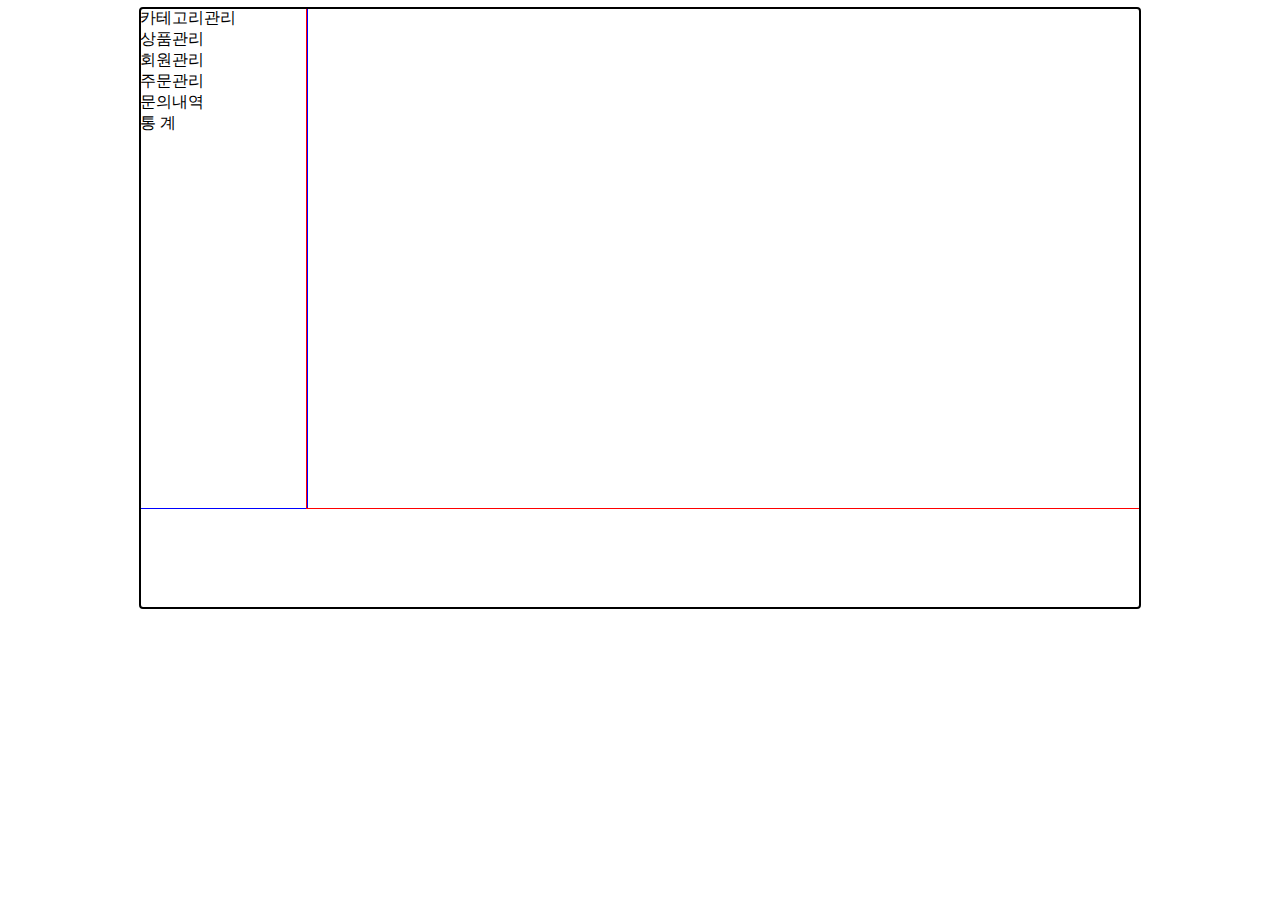
==== src/main/resources/templates/views/layout.html @ 6566917e "ADMIN security 로그인 기능 완료" ====
<!doctype html>
<html lang="ko" xmlns:th="http://www.thymeleaf.org">
<head>
    <meta charset="UTF-8">
    <meta name="viewport"
          content="width=device-width, user-scalable=no, initial-scale=1.0, maximum-scale=1.0, minimum-scale=1.0">
    <meta http-equiv="X-UA-Compatible" content="ie=edge">
    <title>메인페이지</title>
</head>
<body>
<div style="display: flex; margin: 0 auto; outline: auto; width: 1000px; min-height: 600px">
    <div style="width: 200px; height: 500px; outline: 1px solid blue">
        <div onclick="categoryManage()">카테고리관리</div>
        <div onclick="productManage()">상품관리</div>
        <div onclick="loadFlagMents('userManageMent','route')">회원관리</div>
        <div onclick="loadFlagMents('orderManageMent','route')">주문관리</div>
        <div onclick="loadFlagMents('inquiryManageMent','route')">문의내역</div>
        <div onclick="loadFlagMents('statistics','route')">통 계</div>
    </div>
    <div style="width: 100%; height: 500px; outline: 1px solid red">

        <div th:if="${categoryCheck}" th:fragment="categoryTopContent">
            <div th:replace="views/fragments/category :: categoryManagement"></div>
        </div>
        <div th:if="${categorySaveForm}" th:fragment="categoryMiddleContent">
            <div th:replace="views/fragments/category :: categorySaveForm"></div>
        </div>
        <div th:if="${categoryModifyForm}" th:fragment="categoryMiddleContent">
            <div th:replace="views/fragments/category :: categoryModifyForm"></div>
        </div>
        <div th:if="${categorySearch}" th:fragment="categoryMiddleContent">
            <div th:replace="views/fragments/category :: categorySearch"></div>
        </div>
        <div th:if="${productCheck}" th:fragment="productTopContent">
            <div th:replace="views/fragments/product :: productManagement"></div>
        </div>
        <div th:if="${productSaveForm}" th:fragment="productMiddleContent">
            <div th:replace="views/fragments/product :: productSaveForm"></div>
        </div>
        <div th:if="${productSearch}" th:fragment="productMiddleContent">
            <div th:replace="views/fragments/product :: productSearch"></div>
        </div>
        <div th:if="${productModifyForm}" th:fragment="productMiddleContent">
            <div th:replace="views/fragments/product :: productModifyForm"></div>
        </div>
        <div th:if="${productVariantForm}" th:fragment="productMiddleContent">
            <div th:replace="views/fragments/product :: productVariantForm"></div>
        </div>
        <div th:if="${productSearchAllResult}" th:fragment="productBottomContent">
            <div th:replace="views/fragments/product :: productSearchAllResult"></div>
        </div>

    </div>

</div>
</body>

<script  src="/js/api.js"></script>
<script  src="/js/category.js"></script>
<script  src="/js/product.js"></script>

<script>



</script>

</html>
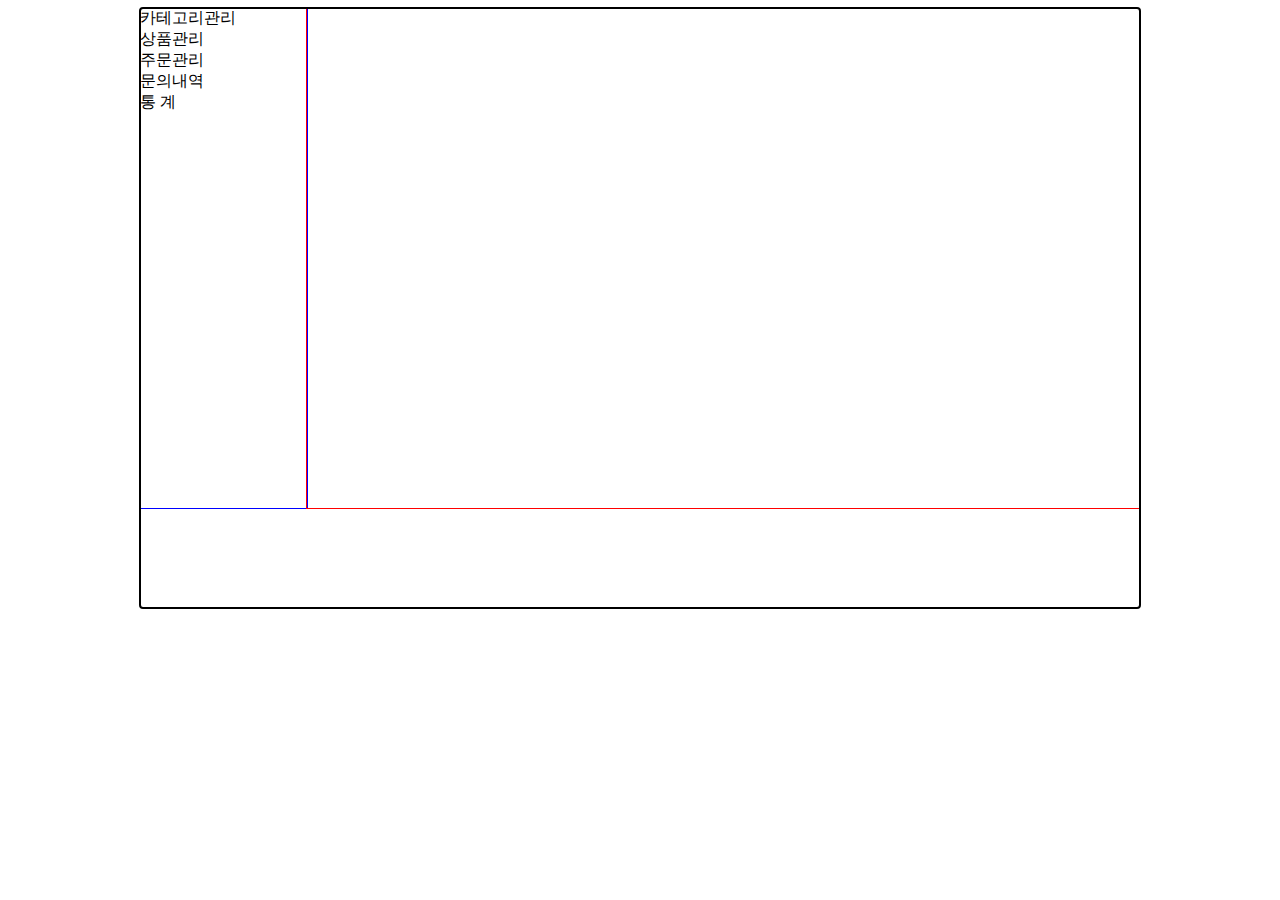
==== commit 0cf4db23: "ADMIN 주문관리 내역" ====
--- a/src/main/resources/templates/views/layout.html
+++ b/src/main/resources/templates/views/layout.html
@@ -12,8 +12,8 @@
     <div style="width: 200px; height: 500px; outline: 1px solid blue">
         <div onclick="categoryManage()">카테고리관리</div>
         <div onclick="productManage()">상품관리</div>
-        <div onclick="loadFlagMents('userManageMent','route')">회원관리</div>
-        <div onclick="loadFlagMents('orderManageMent','route')">주문관리</div>
+<!--        <div onclick="memberManage()">회원관리</div>-->
+        <div onclick="orderManage()">주문관리</div>
         <div onclick="loadFlagMents('inquiryManageMent','route')">문의내역</div>
         <div onclick="loadFlagMents('statistics','route')">통 계</div>
     </div>
@@ -31,6 +31,8 @@
         <div th:if="${categorySearch}" th:fragment="categoryMiddleContent">
             <div th:replace="views/fragments/category :: categorySearch"></div>
         </div>
+
+
         <div th:if="${productCheck}" th:fragment="productTopContent">
             <div th:replace="views/fragments/product :: productManagement"></div>
         </div>
@@ -50,6 +52,16 @@
             <div th:replace="views/fragments/product :: productSearchAllResult"></div>
         </div>
 
+        <div th:if="${orderCheck}">
+            <th:block th:insert="views/fragments/order :: orderManagement"></th:block>
+        </div>
+
+        <div th:if="${orderDetailCheck}">
+            <th:block th:insert="views/fragments/order :: orderDetail"></th:block>
+        </div>
+
+
+
     </div>
 
 </div>
@@ -60,6 +72,107 @@
 <script  src="/js/product.js"></script>
 
 <script>
+    const orderManage = () =>{
+        window.location.href = '/admin/orders'
+    }
+
+    const orderStatusChange = async (button, status ="") =>{
+
+        const div = button.closest('div').parentNode;
+        console.log(div)
+
+        const orderId = div.querySelector("input[type='hidden']").value;
+        const item ={
+            orderId,
+            status
+        }
+
+        const response = await fetch(`/api/orders/status`,{
+            method:"POST",
+            headers:{
+                "Content-Type":"application/json"
+            },
+            body:JSON.stringify(item)
+        })
+
+        const data = await response.text();
+
+        if (response.status === 200){
+
+            div.querySelector('#orderStatus').textContent = data
+            button.remove()
+            alert("변경완료")
+        }else {
+            alert("잘못된요청입니다.")
+        }
+
+    }
+
+    const getOrderList = async (status ="") =>{
+
+        const response = await fetch(`/api/orders?status=${status}`,{
+            method:"GET"
+        })
+
+        const data = await response.json();
+
+        if(response.status === 200){
+            console.log(data)
+            console.log(data.length)
+            const ordersDiv = document.getElementById('orders');
+            if(data.length === 0){
+                ordersDiv.innerHTML =`<div style="display: flex; padding: 10px">주문 내역이 존재하지 않습니다.</div>`
+            }else {
+                let html = "";
+
+                data.forEach(order =>{
+                    html +=
+                        `
+                        <div style="display: flex; padding: 10px">
+                            <input type="hidden" value="${order.orderId}">
+                            <div><span>${order.index}</span></div>
+                            <div>
+                                <a style="display: flex; flex-direction: column" href='/admin/orders/detail/${order.orderId}' >
+                                   `
+                        order.orderItemDTOS.forEach(orderItem =>{
+                            html +=
+                                `
+                                    <span>
+                                        <span>${orderItem.productName}</span>
+                                        <span>${orderItem.option}</span>
+                                    </span>
+                                `
+                        })
+                    html +=
+                        `
+                         </a>
+                            </div>
+                            <div><span >${order.totalPrice}</span></div>
+                            <div><span id="orderStatus">${order.status}</span></div>
+                            <div><span >${order.createdAt}</span></div>
+                            <div>
+                             `
+                        if(order.itemPending){
+                            html += `<button onclick="orderStatusChange(this,'OK')">주문확인</button>`
+                        }
+                    if(order.adminCheck){
+                        html += `<button onclick="orderStatusChange(this,'CANCEL')">주문취소</button>`
+                    }
+                    html +=
+                        `
+                        </div>
+                        </div>
+                        `
+                })
+
+                ordersDiv.innerHTML = html;
+            }
+
+        }else {
+            alert("잘못된 요청입니다.")
+        }
+
+    }
 
 
 
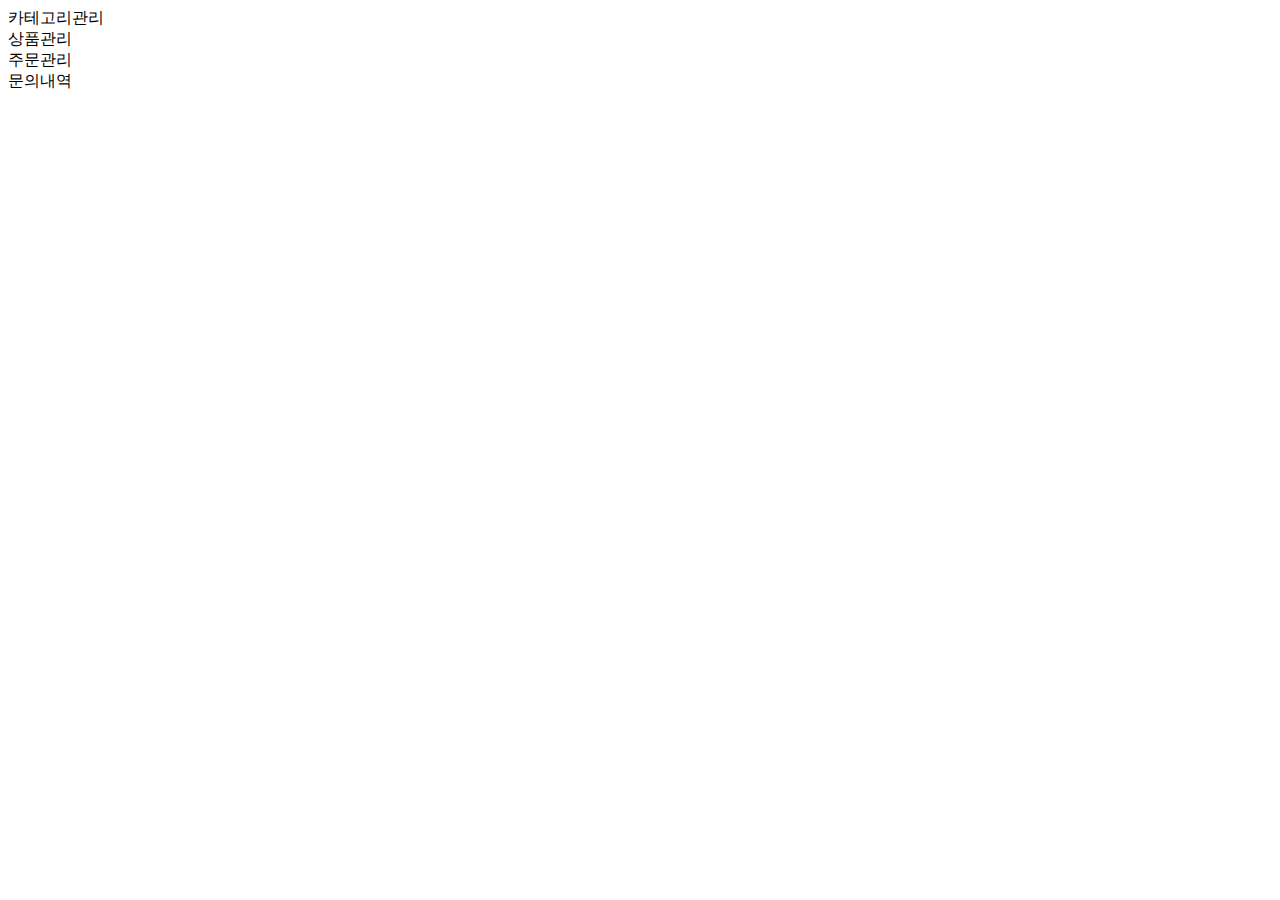
==== commit ff276ed2: "ADMIN 카테고리 css 진행완료" ====
--- a/src/main/resources/templates/views/layout.html
+++ b/src/main/resources/templates/views/layout.html
@@ -5,61 +5,81 @@
     <meta name="viewport"
           content="width=device-width, user-scalable=no, initial-scale=1.0, maximum-scale=1.0, minimum-scale=1.0">
     <meta http-equiv="X-UA-Compatible" content="ie=edge">
+    <link rel="stylesheet" href="/css/layout.css">
+    <link rel="stylesheet" href="/css/category.css">
     <title>메인페이지</title>
 </head>
 <body>
-<div style="display: flex; margin: 0 auto; outline: auto; width: 1000px; min-height: 600px">
-    <div style="width: 200px; height: 500px; outline: 1px solid blue">
+<div id="layout" >
+    <div id="layoutLeft" >
         <div onclick="categoryManage()">카테고리관리</div>
         <div onclick="productManage()">상품관리</div>
 <!--        <div onclick="memberManage()">회원관리</div>-->
         <div onclick="orderManage()">주문관리</div>
-        <div onclick="loadFlagMents('inquiryManageMent','route')">문의내역</div>
-        <div onclick="loadFlagMents('statistics','route')">통 계</div>
+        <div onclick="inquiryManage()">문의내역</div>
+<!--        <div onclick="loadFlagMents('statistics','route')">통 계</div>-->
     </div>
-    <div style="width: 100%; height: 500px; outline: 1px solid red">
-
-        <div th:if="${categoryCheck}" th:fragment="categoryTopContent">
-            <div th:replace="views/fragments/category :: categoryManagement"></div>
-        </div>
-        <div th:if="${categorySaveForm}" th:fragment="categoryMiddleContent">
-            <div th:replace="views/fragments/category :: categorySaveForm"></div>
-        </div>
-        <div th:if="${categoryModifyForm}" th:fragment="categoryMiddleContent">
-            <div th:replace="views/fragments/category :: categoryModifyForm"></div>
-        </div>
-        <div th:if="${categorySearch}" th:fragment="categoryMiddleContent">
-            <div th:replace="views/fragments/category :: categorySearch"></div>
-        </div>
-
-
-        <div th:if="${productCheck}" th:fragment="productTopContent">
-            <div th:replace="views/fragments/product :: productManagement"></div>
-        </div>
-        <div th:if="${productSaveForm}" th:fragment="productMiddleContent">
-            <div th:replace="views/fragments/product :: productSaveForm"></div>
-        </div>
-        <div th:if="${productSearch}" th:fragment="productMiddleContent">
-            <div th:replace="views/fragments/product :: productSearch"></div>
-        </div>
-        <div th:if="${productModifyForm}" th:fragment="productMiddleContent">
-            <div th:replace="views/fragments/product :: productModifyForm"></div>
-        </div>
-        <div th:if="${productVariantForm}" th:fragment="productMiddleContent">
-            <div th:replace="views/fragments/product :: productVariantForm"></div>
-        </div>
-        <div th:if="${productSearchAllResult}" th:fragment="productBottomContent">
-            <div th:replace="views/fragments/product :: productSearchAllResult"></div>
-        </div>
-
-        <div th:if="${orderCheck}">
+    <div id="layoutRight" >
+
+        <th:block th:if="${categoryCheck}" th:fragment="categoryTopContent">
+            <th:block  th:insert="views/fragments/category :: categoryManagement"></th:block >
+        </th:block>
+
+        <th:block  th:if="${categorySaveForm}" th:fragment="categoryMiddleContent">
+            <th:block  th:insert="views/fragments/category :: categorySaveForm"></th:block >
+        </th:block >
+
+        <th:block  th:if="${categoryModifyForm}" th:fragment="categoryMiddleContent">
+            <th:block  th:insert="views/fragments/category :: categoryModifyForm"></th:block >
+        </th:block >
+
+        <th:block  th:if="${categorySearch}" th:fragment="categoryMiddleContent">
+            <th:block  th:insert="views/fragments/category :: categorySearch"></th:block >
+        </th:block >
+
+        <th:block  th:if="${productCheck}" th:fragment="productTopContent">
+            <th:block  th:insert="views/fragments/product :: productManagement"></th:block >
+        </th:block >
+
+        <th:block  th:if="${productSaveForm}" th:fragment="productMiddleContent">
+            <th:block  th:insert="views/fragments/product :: productSaveForm"></th:block >
+        </th:block >
+
+        <th:block  th:if="${productSearch}" th:fragment="productMiddleContent">
+            <th:block  th:insert="views/fragments/product :: productSearch"></th:block >
+        </th:block >
+
+        <th:block  th:if="${productModifyForm}" th:fragment="productMiddleContent">
+            <th:block  th:insert="views/fragments/product :: productModifyForm"></th:block >
+        </th:block >
+
+        <th:block  th:if="${productVariantForm}" th:fragment="productMiddleContent">
+            <th:block  th:insert="views/fragments/product :: productVariantForm"></th:block >
+        </th:block >
+
+        <th:block  th:if="${productSearchAllResult}" th:fragment="productBottomContent">
+            <th:block  th:insert="views/fragments/product :: productSearchAllResult"></th:block >
+        </th:block >
+
+        <th:block  th:if="${orderCheck}">
             <th:block th:insert="views/fragments/order :: orderManagement"></th:block>
-        </div>
-
-        <div th:if="${orderDetailCheck}">
+        </th:block >
+
+        <th:block  th:if="${orderDetailCheck}">
             <th:block th:insert="views/fragments/order :: orderDetail"></th:block>
-        </div>
-
+        </th:block >
+
+        <th:block  th:if="${inquiryCheck}">
+            <th:block th:insert="views/fragments/inquiry :: inquiryManagement"></th:block>
+        </th:block >
+
+        <th:block  th:if="${inquiryDetailCheck}">
+            <th:block th:insert="views/fragments/inquiry :: inquiryDetail"></th:block>
+        </th:block >
+
+        <th:block  th:if="${inquiryModifyFormCheck}">
+            <th:block th:insert="views/fragments/inquiry :: inquiryModifyForm"></th:block>
+        </th:block >
 
 
     </div>
@@ -87,13 +107,7 @@
             status
         }
 
-        const response = await fetch(`/api/orders/status`,{
-            method:"POST",
-            headers:{
-                "Content-Type":"application/json"
-            },
-            body:JSON.stringify(item)
-        })
+        const response = await postJsonResponse(`/api/orders/status`, JSON.stringify(item))
 
         const data = await response.text();
 
@@ -110,9 +124,7 @@
 
     const getOrderList = async (status ="") =>{
 
-        const response = await fetch(`/api/orders?status=${status}`,{
-            method:"GET"
-        })
+        const response = await getResponse(`/api/orders?status=${status}`)
 
         const data = await response.json();
 
@@ -174,6 +186,70 @@
 
     }
 
+    // 문의 내역
+    const inquiryManage = () =>{
+        window.location.href = '/admin/inquiries'
+    }
+
+    const historyBack = () =>{
+        history.back();
+    }
+
+    const inquiryAnswerSave = async () =>{
+
+        const inquiryId = document.getElementById('inquiry').querySelector('input[type="hidden"]').value;
+        const adminContent = document.querySelector('textarea').value;
+
+        const item ={
+            inquiryId,
+            adminContent
+        }
+
+        const response = await postJsonResponse('/api/inquiries/save',JSON.stringify(item));
+
+        if (response.status === 200){
+            alert('저장완료')
+            window.location.href;
+        }else {
+            alert('저장실패')
+        }
+
+    }
+
+    const inquiryAnswerModifyForm = () =>{
+        const inquiryId = document.getElementById('inquiry').querySelector('input[type="hidden"]').value;
+        window.location.href = `/admin/inquiries/modifyform/${inquiryId}`
+    }
+
+    const inquiryAnswerModify = async () =>{
+        const inquiryAnswerId = document.getElementById('inquiryAnswer').querySelector('input[type="hidden"]').value;
+        const adminContent = document.querySelector('textarea').value;
+
+        const item ={
+            inquiryAnswerId,
+            adminContent
+        }
+
+        const response = await postJsonResponse('/api/inquiries/modify',JSON.stringify(item));
+
+        if (response.status === 200){
+            const data = await response.text();
+            console.log(data);
+            alert('변경완료')
+            window.location.href = `/admin/inquiries/detail/${inquiryAnswerId}`
+        }else {
+            alert('잘못된요청입니다.')
+        }
+
+    }
+
+    const inquiryList = ()=>{
+        window.location.href = `/admin/inquiries`
+    }
+
+    const noAnswerInquiryList = () =>{
+        window.location.href = `/admin/inquiries/noanswer`
+    }
 
 
 </script>
